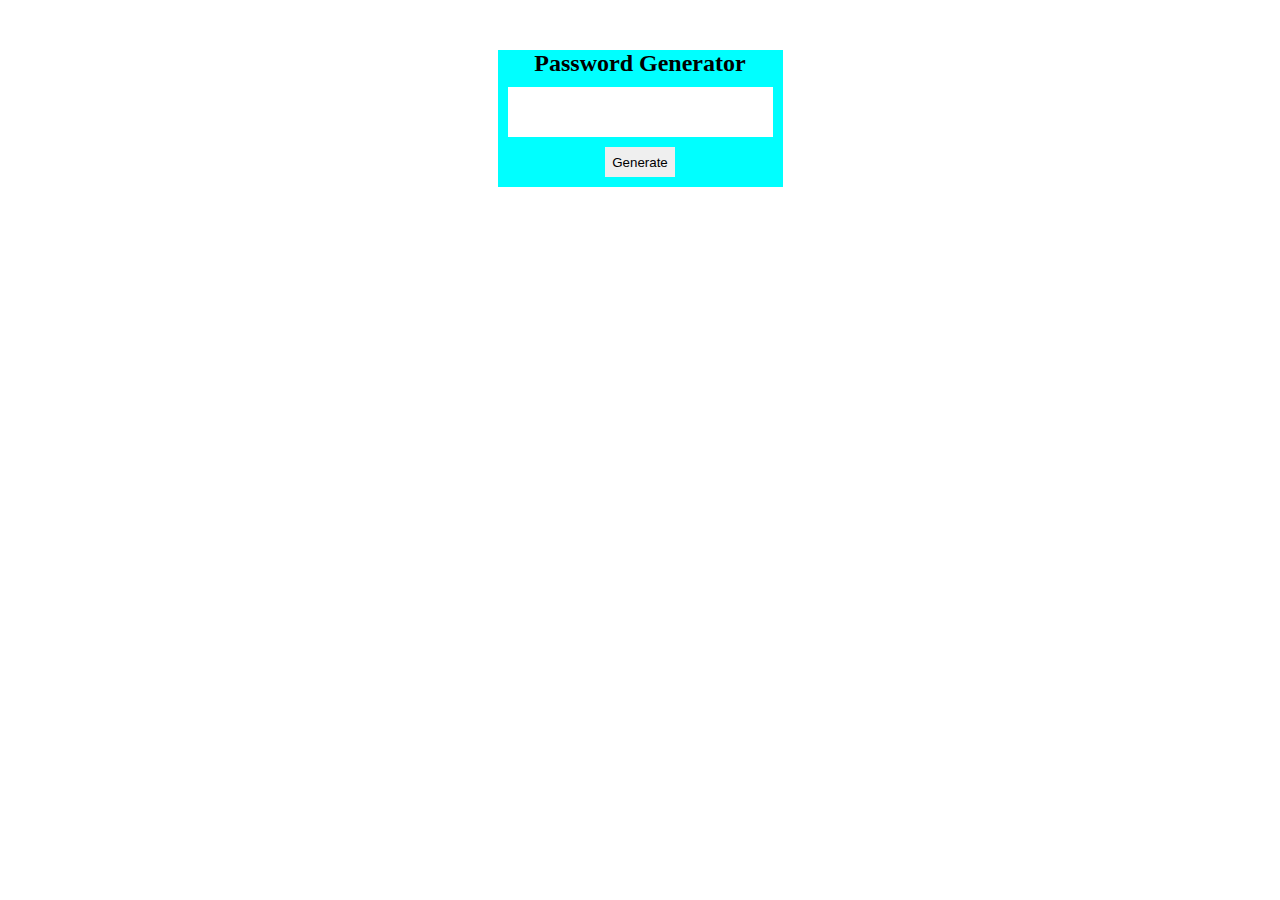
==== index.html @ f43e9b17 "Update and rename password.html to index.html" ====
<!DOCTYPE html>
<html lang="en">
<head>
    <meta charset="UTF-8">
    <meta name="viewport" content="width=device-width, initial-scale=1.0">
    <title>Document</title>
    <script src="password.js" type="module"></script>
    <link rel="stylesheet" href="password.css">
</head>
<body>
    <div class="container">
        <h2>Password Generator</h2>
        <input type="text">
        <button>Generate</button>
    </div>
</body>
</html>
---- password.css ----
*{
    padding: 0;
    margin: 0;
    box-sizing: border-box;
}

body{
    display: flex;
    justify-content: center;
    margin: 50px ;
}

.container{
    display: flex;
    flex-direction: column;
    justify-content: center;
    align-items: center;
    background-color: aqua;
}

input{
    pointer-events: none;
    height: 50px;
    text-align: center;
    font-size: 20px;
    margin: 10px;
    border: none;
}

button{
    cursor: pointer;
    height: 30px;
    margin-bottom: 10px;
    width: 70px;
    border: none;
}
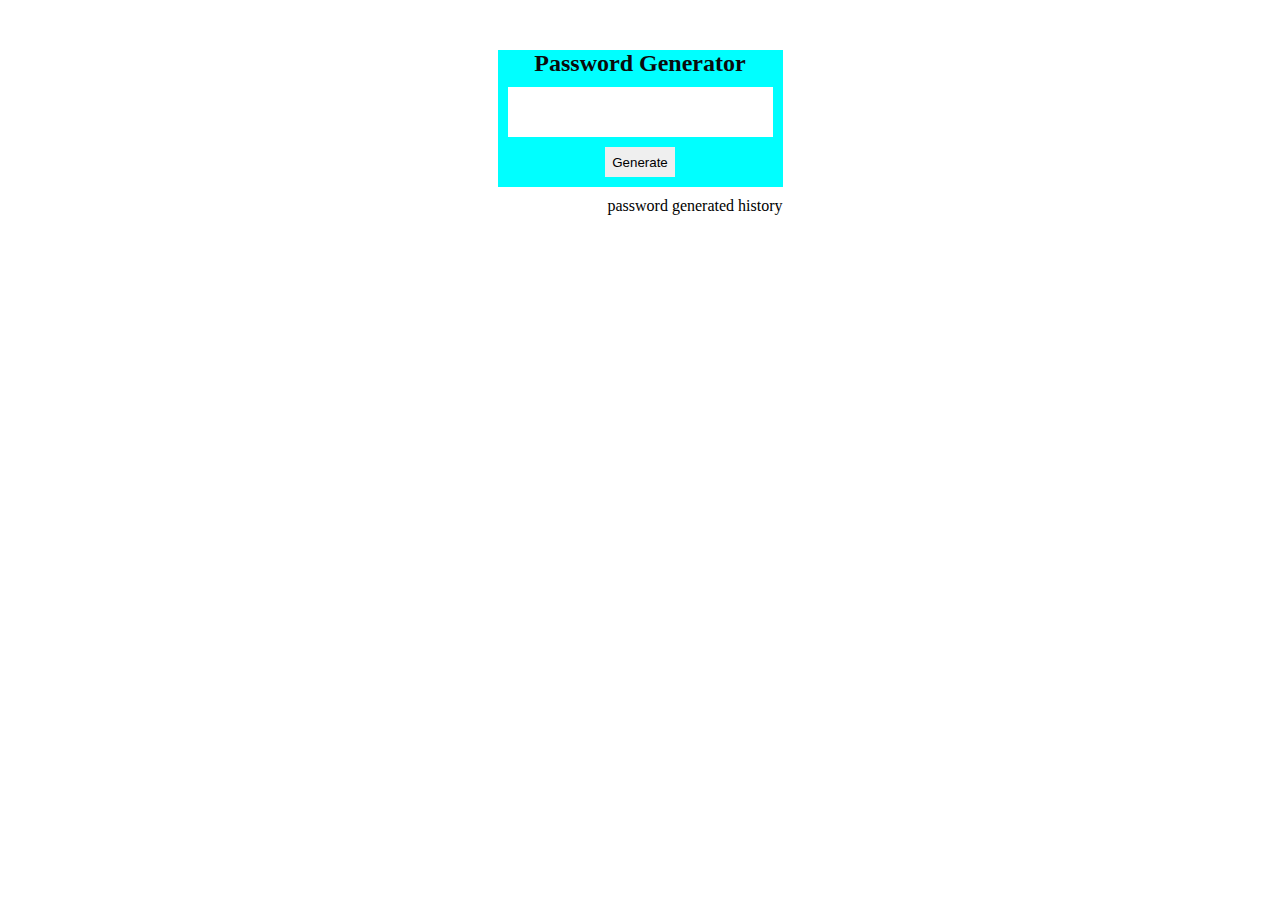
==== commit 90958614: "history added" ====
--- a/index.html
+++ b/index.html
@@ -6,12 +6,22 @@
     <title>Document</title>
     <script src="password.js" type="module"></script>
     <link rel="stylesheet" href="password.css">
+    <link rel="stylesheet" href="https://cdnjs.cloudflare.com/ajax/libs/font-awesome/6.5.2/css/all.min.css" />
 </head>
 <body>
-    <div class="container">
-        <h2>Password Generator</h2>
-        <input type="text">
-        <button>Generate</button>
-    </div>
+    <div class="main">
+        <div class="container">
+            <h2>Password Generator</h2>
+            <input type="text">
+            <button>Generate</button>
+        </div>
+        <div class="history">
+            <p class="password">password generated history</p>
+            <div class="content">
+                <i class="fa-solid fa-caret-up"></i>
+            </div>
+        </div>
+    </div> 
 </body>
+
 </html>
--- a/password.css
+++ b/password.css
@@ -8,6 +8,14 @@
     display: flex;
     justify-content: center;
     margin: 50px ;
+    
+}
+
+.main{
+    display: flex;
+    flex-direction: column;
+    align-items: flex-end;
+
 }
 
 .container{
@@ -16,6 +24,8 @@
     justify-content: center;
     align-items: center;
     background-color: aqua;
+    margin-bottom: 10px;
+    color: rgb(11, 11, 12);
 }
 
 input{
@@ -33,4 +43,35 @@
     margin-bottom: 10px;
     width: 70px;
     border: none;
+}
+
+.content{
+    text-align: center;
+    background-color: rgb(237, 251, 251);
+    width: 100%;
+    position: relative;
+    display: none;
+    
+}
+
+.history{
+    width: 100%;
+}
+
+.password{
+    text-align: right;
+
+}
+.password:hover{
+    color: blue;
+}
+
+.password:active{
+    color: rgb(148, 187, 42);
+}
+
+i{
+    position: absolute;
+    bottom: 0;
+    right: 10px;
 }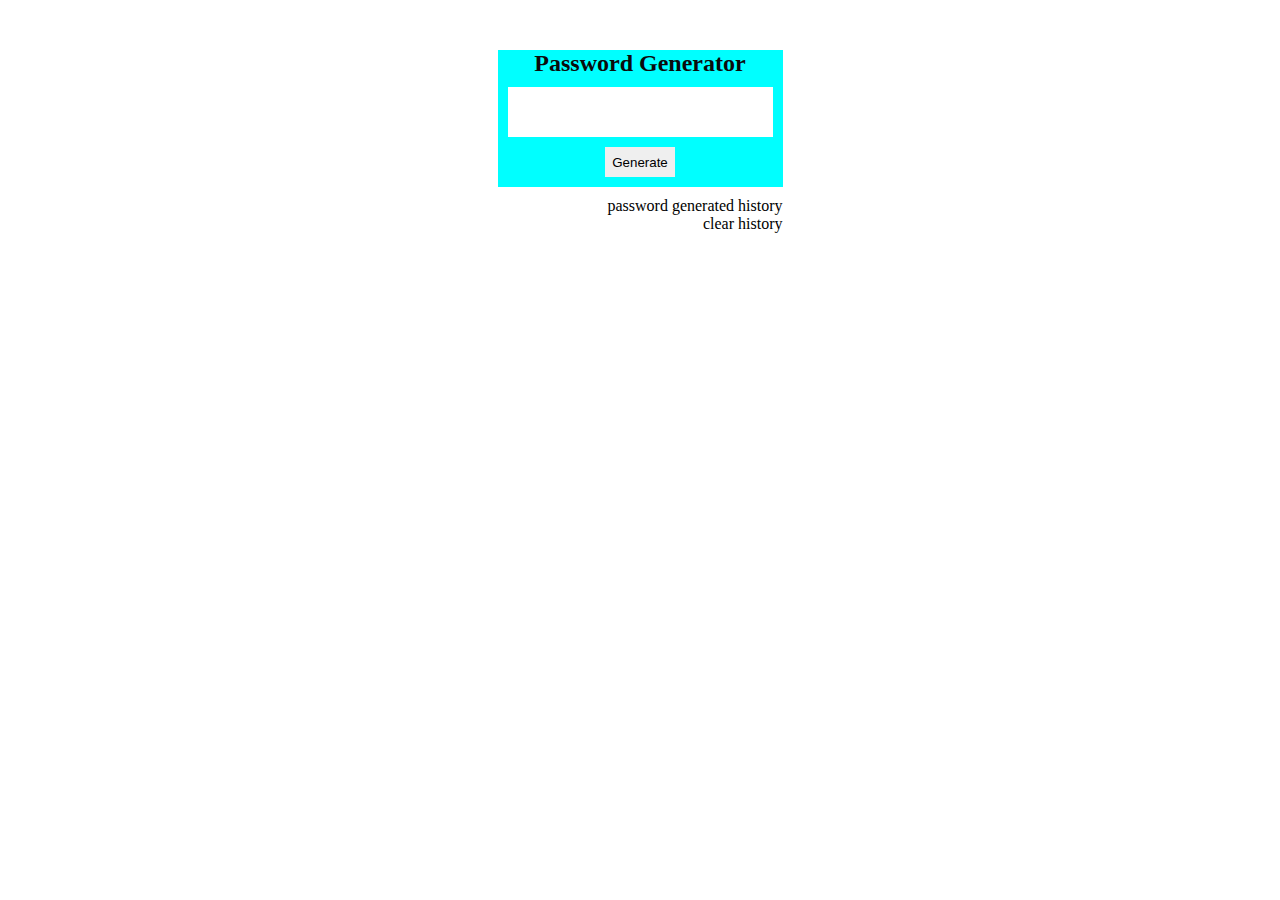
==== commit ddd1117d: "clear history" ====
--- a/index.html
+++ b/index.html
@@ -17,9 +17,11 @@
         </div>
         <div class="history">
             <p class="password">password generated history</p>
+            <p class="clear">clear history</p>
             <div class="content">
                 <i class="fa-solid fa-caret-up"></i>
             </div>
+            
         </div>
     </div> 
 </body>
--- a/password.css
+++ b/password.css
@@ -51,27 +51,26 @@
     width: 100%;
     position: relative;
     display: none;
-    
 }
 
 .history{
     width: 100%;
 }
 
-.password{
+.password, .clear{
     text-align: right;
 
 }
-.password:hover{
+.password:hover, .clear:hover{
     color: blue;
 }
 
-.password:active{
+.password:active, .clear:active{
     color: rgb(148, 187, 42);
 }
 
 i{
     position: absolute;
-    bottom: 0;
+    bottom: -20px;
     right: 10px;
 }